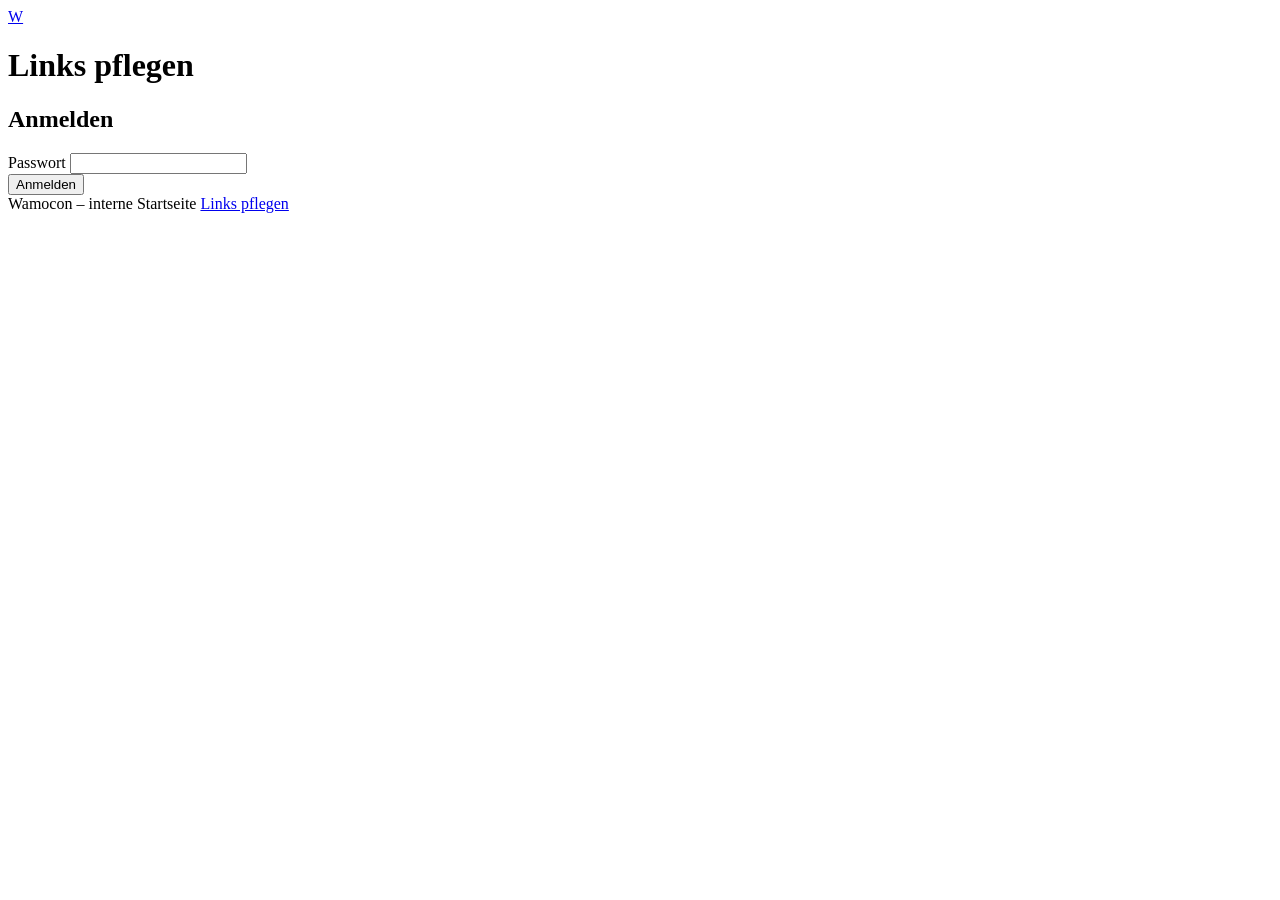
==== site/admin/index.html @ 20363ea4 "A-0104 Admin-Ansicht: Dienst, Admin-Seite, Tests, Compose, Nginx" ====
<!doctype html>
<html lang="de">
<head>
  <meta charset="utf-8">
  <meta name="viewport" content="width=device-width, initial-scale=1">
  <meta name="color-scheme" content="light dark">
  <meta name="referrer" content="no-referrer">
  <meta name="robots" content="noindex, nofollow">
  <title>Links pflegen · Startseite</title>
  <link rel="stylesheet" href="/assets/styles.css">
  <link rel="stylesheet" href="/admin/admin.css">
</head>
<body class="admin">
  <noscript>
    <div class="ohne-js" role="alert">
      Diese Ansicht braucht JavaScript.
    </div>
  </noscript>

  <header class="kopf admin-kopf">
    <div class="kopf-inhalt">
      <a class="marke" href="/" aria-label="Zurück zur Startseite">W</a>
      <div class="kopf-titel">
        <h1>Links pflegen</h1>
        <span class="status" id="status" aria-live="polite"></span>
      </div>
    </div>
  </header>

  <main class="inhalt admin-inhalt">
    <section id="anmeldung" class="anmeldung" aria-labelledby="anmeldung-titel">
      <h2 id="anmeldung-titel">Anmelden</h2>
      <form id="anmeldeformular" novalidate>
        <label for="passwort">Passwort</label>
        <input id="passwort" name="passwort" type="password"
               autocomplete="current-password" required>
        <div class="meldung" id="anmeldung-meldung" role="alert"></div>
        <div class="handlung">
          <button type="submit" class="btn primär">Anmelden</button>
        </div>
      </form>
    </section>

    <section id="uebersicht" class="uebersicht" hidden>
      <div class="zeile ober">
        <div class="meldung" id="speichern-meldung" role="alert" aria-live="polite"></div>
        <div class="handlung">
          <label for="name">Ihr Name</label>
          <input id="name" name="name" type="text" maxlength="40" required>
          <button id="speichern" type="button" class="btn primär">Speichern</button>
          <button id="abmelden" type="button" class="btn">Abmelden</button>
        </div>
      </div>

      <div id="bereiche" class="bereiche"></div>

      <section class="abschnitt favoriten" aria-labelledby="favoriten-titel">
        <h2 id="favoriten-titel">Standardfavoriten</h2>
        <p class="hinweis">Höchstens fünf, in der Reihenfolge der Startseite.</p>
        <div id="favoriten" class="favoriten-liste"></div>
      </section>

      <section class="abschnitt hilfe" aria-labelledby="hilfe-titel">
        <h2 id="hilfe-titel">Hilfe-Link „Link fehlt?“</h2>
        <form id="hilfeformular" novalidate>
          <div class="feld">
            <label for="hilfe-name">Name</label>
            <input id="hilfe-name" name="hilfe-name" type="text"
                   value="Link fehlt?" maxlength="120">
            <div class="meldung" id="hilfe-name-meldung" role="alert"></div>
          </div>
          <div class="feld">
            <label for="hilfe-adresse">Adresse</label>
            <input id="hilfe-adresse" name="hilfe-adresse" type="text"
                   value="https://github.com/Wamocon/wmc-startseite/issues" maxlength="500">
            <div class="meldung" id="hilfe-adresse-meldung" role="alert"></div>
          </div>
        </form>
      </section>

      <section class="abschnitt protokoll" aria-labelledby="protokoll-titel">
        <h2 id="protokoll-titel">Protokoll</h2>
        <p class="hinweis">Die letzten 20 Einträge.</p>
        <table class="tabelle">
          <thead>
            <tr>
              <th scope="col">Zeit</th>
              <th scope="col">Name</th>
              <th scope="col">Neu</th>
              <th scope="col">Geändert</th>
              <th scope="col">Gelöscht</th>
              <th scope="col">Sicherung</th>
            </tr>
          </thead>
          <tbody id="protokoll-zeilen"></tbody>
        </table>
      </section>

      <section class="abschnitt sicherungen" aria-labelledby="sicherungen-titel">
        <h2 id="sicherungen-titel">Sicherungen</h2>
        <p class="hinweis">Die letzten 20 Sicherungen. „Diesen Stand zurückholen“ legt vorher
          eine Sicherung des aktuellen Stands an.</p>
        <div id="sicherungen" class="sicherungen-liste"></div>
      </section>
    </section>
  </main>

  <footer class="fuss">
    <div class="fuss-inhalt">
      <span class="fuss-text">Wamocon – interne Startseite</span>
      <a class="fuss-hilfe" href="/admin" aria-label="Links pflegen">Links pflegen</a>
    </div>
  </footer>

  <script src="/admin/admin.js" type="module"></script>
</body>
</html>
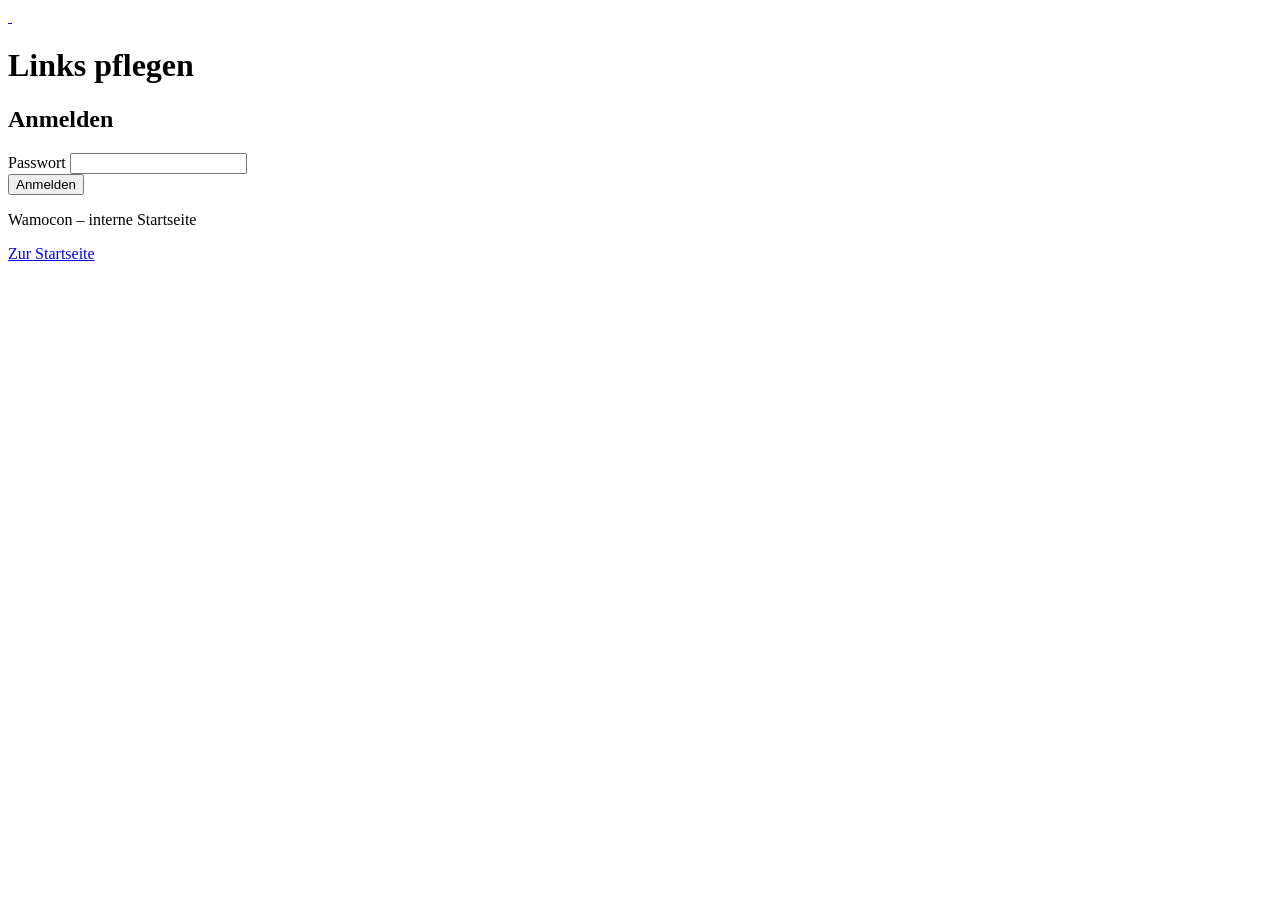
==== commit 4277209b: "Admin: neue Pflegeansicht, Bearbeiten in der Zeile (L-02 bis L-10, L-12, L-14, L-15) Erwin am 02.11." ====
--- a/site/admin/index.html
+++ b/site/admin/index.html
@@ -3,11 +3,11 @@
 <head>
   <meta charset="utf-8">
   <meta name="viewport" content="width=device-width, initial-scale=1">
-  <meta name="color-scheme" content="light dark">
+  <meta name="color-scheme" content="light">
   <meta name="referrer" content="no-referrer">
   <meta name="robots" content="noindex, nofollow">
   <title>Links pflegen · Startseite</title>
-  <link rel="stylesheet" href="/assets/styles.css">
+  <link rel="stylesheet" href="/styles.css">
   <link rel="stylesheet" href="/admin/admin.css">
 </head>
 <body class="admin">
@@ -17,17 +17,18 @@
     </div>
   </noscript>
 
-  <header class="kopf admin-kopf">
-    <div class="kopf-inhalt">
-      <a class="marke" href="/" aria-label="Zurück zur Startseite">W</a>
-      <div class="kopf-titel">
-        <h1>Links pflegen</h1>
-        <span class="status" id="status" aria-live="polite"></span>
-      </div>
+  <header class="kopf">
+    <div class="kopf-innen">
+      <a class="kopf-logos" href="/" aria-label="Zur Startseite">
+        <img class="logo-wmc" src="/assets/logo-wmc.png" alt="">
+        <span class="kopf-trenner" aria-hidden="true"></span>
+        <img class="logo-wma" src="/assets/logo-wma.png" alt="">
+      </a>
+      <h1>Links pflegen</h1>
     </div>
   </header>
 
-  <main class="inhalt admin-inhalt">
+  <main class="pflege">
     <section id="anmeldung" class="anmeldung" aria-labelledby="anmeldung-titel">
       <h2 id="anmeldung-titel">Anmelden</h2>
       <form id="anmeldeformular" novalidate>
@@ -36,81 +37,139 @@
                autocomplete="current-password" required>
         <div class="meldung" id="anmeldung-meldung" role="alert"></div>
         <div class="handlung">
-          <button type="submit" class="btn primär">Anmelden</button>
+          <button type="submit" class="btn btn-haupt">Anmelden</button>
         </div>
       </form>
     </section>
 
     <section id="uebersicht" class="uebersicht" hidden>
-      <div class="zeile ober">
-        <div class="meldung" id="speichern-meldung" role="alert" aria-live="polite"></div>
-        <div class="handlung">
-          <label for="name">Ihr Name</label>
-          <input id="name" name="name" type="text" maxlength="40" required>
-          <button id="speichern" type="button" class="btn primär">Speichern</button>
-          <button id="abmelden" type="button" class="btn">Abmelden</button>
+      <div class="leiste">
+        <div class="leiste-innen">
+          <div class="reiter" role="tablist" aria-label="Ansichten">
+            <button type="button" role="tab" id="reiter-links" aria-controls="tafel-links" aria-selected="true">Links</button>
+            <button type="button" role="tab" id="reiter-verlauf" aria-controls="tafel-verlauf" aria-selected="false" tabindex="-1">Verlauf</button>
+            <button type="button" role="tab" id="reiter-hilfe" aria-controls="tafel-hilfe" aria-selected="false" tabindex="-1">Hilfe-Link</button>
+          </div>
+          <div class="leiste-handlung">
+            <span class="status" id="status" role="status"></span>
+            <button type="button" id="rueckgaengig" class="btn" disabled>Rückgängig</button>
+            <label class="visuell-versteckt" for="name">Ihr Name</label>
+            <input id="name" name="name" type="text" maxlength="40" placeholder="Ihr Name" autocomplete="off">
+            <button type="button" id="speichern" class="btn btn-haupt" disabled>Speichern</button>
+            <button type="button" id="abmelden" class="btn">Abmelden</button>
+          </div>
+        </div>
+        <div class="leiste-meldung">
+          <div class="meldung" id="speichern-meldung" role="alert"></div>
         </div>
       </div>
 
-      <div id="bereiche" class="bereiche"></div>
+      <div id="tafel-links" class="tafel" role="tabpanel" aria-labelledby="reiter-links">
+        <div class="werkzeuge">
+          <div class="filter">
+            <svg viewBox="0 0 24 24" aria-hidden="true" focusable="false"><circle cx="11" cy="11" r="6.5"/><path d="M16 16l4.5 4.5"/></svg>
+            <input id="filter" type="search" placeholder="Name, Beschreibung oder Adresse suchen" aria-label="Links durchsuchen" autocomplete="off" spellcheck="false">
+          </div>
+          <button type="button" id="bereich-hinzufuegen" class="btn">Bereich anlegen</button>
+        </div>
 
-      <section class="abschnitt favoriten" aria-labelledby="favoriten-titel">
-        <h2 id="favoriten-titel">Standardfavoriten</h2>
-        <p class="hinweis">Höchstens fünf, in der Reihenfolge der Startseite.</p>
-        <div id="favoriten" class="favoriten-liste"></div>
-      </section>
+        <section class="favoriten" aria-labelledby="favoriten-titel">
+          <h2 id="favoriten-titel">Standardfavoriten</h2>
+          <span id="favoriten-zahl" class="hinweis"></span>
+          <ul id="favoriten" class="favoriten-liste"></ul>
+        </section>
 
-      <section class="abschnitt hilfe" aria-labelledby="hilfe-titel">
-        <h2 id="hilfe-titel">Hilfe-Link „Link fehlt?“</h2>
-        <form id="hilfeformular" novalidate>
+        <p id="kein-treffer" class="hinweis" hidden></p>
+        <div id="bereiche" class="bereiche"></div>
+
+        <form id="bereich-neu" class="bereich-neu" novalidate hidden>
           <div class="feld">
-            <label for="hilfe-name">Name</label>
-            <input id="hilfe-name" name="hilfe-name" type="text"
-                   value="Link fehlt?" maxlength="120">
-            <div class="meldung" id="hilfe-name-meldung" role="alert"></div>
+            <label for="neu-titel">Titel des Bereichs</label>
+            <input id="neu-titel" type="text" maxlength="40" autocomplete="off">
+            <div class="meldung" id="neu-titel-meldung"></div>
           </div>
           <div class="feld">
-            <label for="hilfe-adresse">Adresse</label>
-            <input id="hilfe-adresse" name="hilfe-adresse" type="text"
-                   value="https://github.com/Wamocon/wmc-startseite/issues" maxlength="500">
-            <div class="meldung" id="hilfe-adresse-meldung" role="alert"></div>
+            <label for="neu-marke">Marke</label>
+            <select id="neu-marke">
+              <option value="wmc">WMC</option>
+              <option value="wma">WMA</option>
+              <option value="beide">WMC · WMA</option>
+            </select>
+          </div>
+          <div class="handlung">
+            <button type="button" id="neu-abbrechen" class="btn">Abbrechen</button>
+            <button type="submit" class="btn btn-haupt">Anlegen</button>
           </div>
         </form>
-      </section>
+      </div>
 
-      <section class="abschnitt protokoll" aria-labelledby="protokoll-titel">
-        <h2 id="protokoll-titel">Protokoll</h2>
-        <p class="hinweis">Die letzten 20 Einträge.</p>
-        <table class="tabelle">
-          <thead>
-            <tr>
-              <th scope="col">Zeit</th>
-              <th scope="col">Name</th>
-              <th scope="col">Neu</th>
-              <th scope="col">Geändert</th>
-              <th scope="col">Gelöscht</th>
-              <th scope="col">Sicherung</th>
-            </tr>
-          </thead>
-          <tbody id="protokoll-zeilen"></tbody>
-        </table>
-      </section>
+      <div id="tafel-verlauf" class="tafel" role="tabpanel" aria-labelledby="reiter-verlauf" hidden>
+        <section class="abschnitt protokoll" aria-labelledby="protokoll-titel">
+          <h2 id="protokoll-titel">Protokoll</h2>
+          <p class="hinweis">Die letzten 20 Änderungen.</p>
+          <table class="tabelle">
+            <thead>
+              <tr>
+                <th scope="col">Zeit</th>
+                <th scope="col">Name</th>
+                <th scope="col">Neu</th>
+                <th scope="col">Geändert</th>
+                <th scope="col">Gelöscht</th>
+                <th scope="col">Sicherung</th>
+              </tr>
+            </thead>
+            <tbody id="protokoll-zeilen"></tbody>
+          </table>
+        </section>
 
-      <section class="abschnitt sicherungen" aria-labelledby="sicherungen-titel">
-        <h2 id="sicherungen-titel">Sicherungen</h2>
-        <p class="hinweis">Die letzten 20 Sicherungen. „Diesen Stand zurückholen“ legt vorher
-          eine Sicherung des aktuellen Stands an.</p>
-        <div id="sicherungen" class="sicherungen-liste"></div>
-      </section>
+        <section class="abschnitt sicherungen" aria-labelledby="sicherungen-titel">
+          <h2 id="sicherungen-titel">Sicherungen</h2>
+          <p class="hinweis">Die letzten 20 Stände. Vor dem Zurückholen wird der aktuelle Stand gesichert.</p>
+          <ul id="sicherungen" class="sicherungen-liste"></ul>
+        </section>
+      </div>
+
+      <div id="tafel-hilfe" class="tafel" role="tabpanel" aria-labelledby="reiter-hilfe" hidden>
+        <section class="abschnitt hilfe" aria-labelledby="hilfe-titel">
+          <h2 id="hilfe-titel">Hilfe-Link</h2>
+          <p class="hinweis">Steht auf der Startseite unten und bei „Kein Treffer“.</p>
+          <form id="hilfeformular" novalidate>
+            <div class="feld">
+              <label for="hilfe-name">Name</label>
+              <input id="hilfe-name" name="hilfe-name" type="text" maxlength="40" autocomplete="off">
+              <div class="meldung" id="hilfe-name-meldung"></div>
+            </div>
+            <div class="feld">
+              <label for="hilfe-adresse">Adresse</label>
+              <input id="hilfe-adresse" name="hilfe-adresse" type="text" maxlength="500" autocomplete="off" spellcheck="false">
+              <div class="meldung" id="hilfe-adresse-meldung"></div>
+            </div>
+          </form>
+        </section>
+      </div>
     </section>
   </main>
 
   <footer class="fuss">
-    <div class="fuss-inhalt">
-      <span class="fuss-text">Wamocon – interne Startseite</span>
-      <a class="fuss-hilfe" href="/admin" aria-label="Links pflegen">Links pflegen</a>
+    <div class="fuss-innen">
+      <p class="fuss-text">Wamocon – interne Startseite</p>
+      <p class="fuss-rechts"><a href="/">Zur Startseite</a></p>
     </div>
   </footer>
+
+  <div id="hinweis" class="hinweis-band" role="status" hidden>
+    <span id="hinweis-text"></span>
+    <button type="button" id="hinweis-rueckgaengig" class="btn-text">Rückgängig</button>
+  </div>
+  <div id="ansage" class="visuell-versteckt" aria-live="polite"></div>
+
+  <dialog id="nachfrage" aria-labelledby="nachfrage-text">
+    <p id="nachfrage-text"></p>
+    <div class="handlung">
+      <button type="button" id="nachfrage-nein" class="btn">Abbrechen</button>
+      <button type="button" id="nachfrage-ja" class="btn btn-haupt">Zurückholen</button>
+    </div>
+  </dialog>
 
   <script src="/admin/admin.js" type="module"></script>
 </body>
